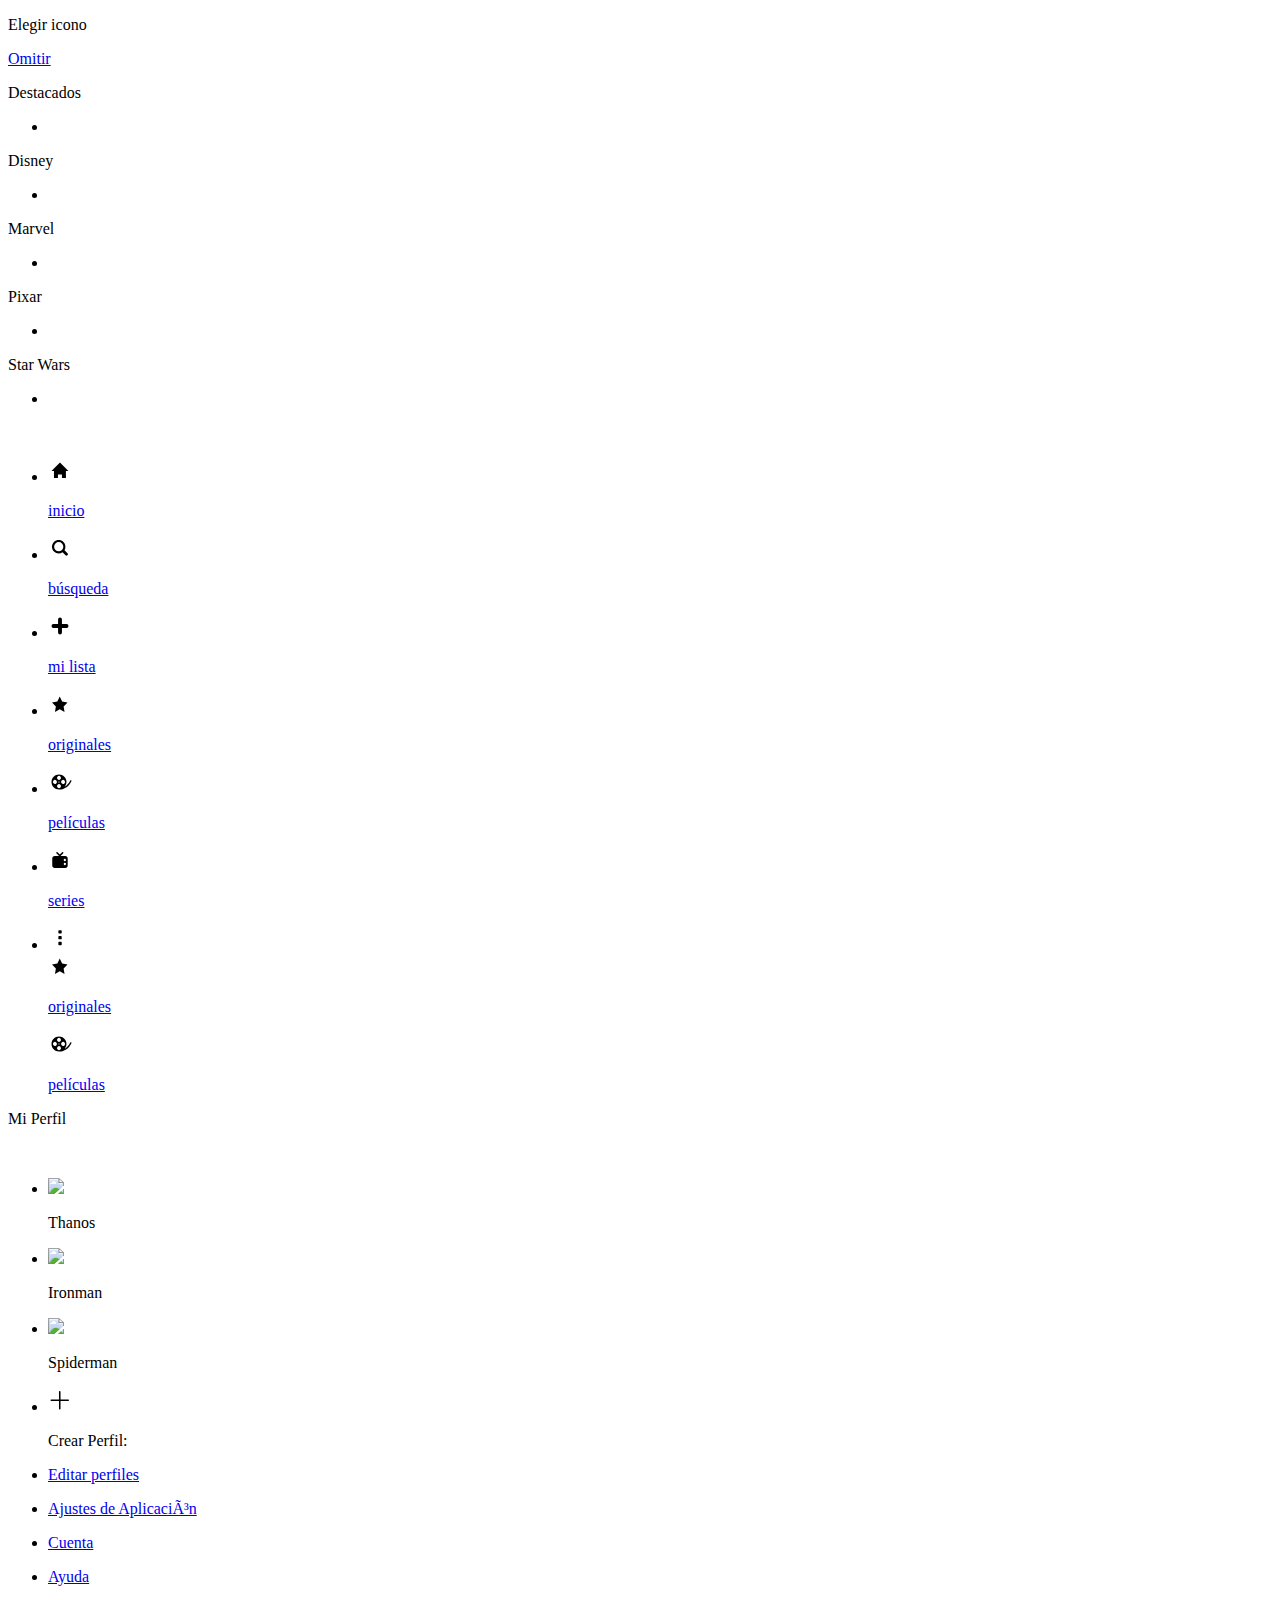
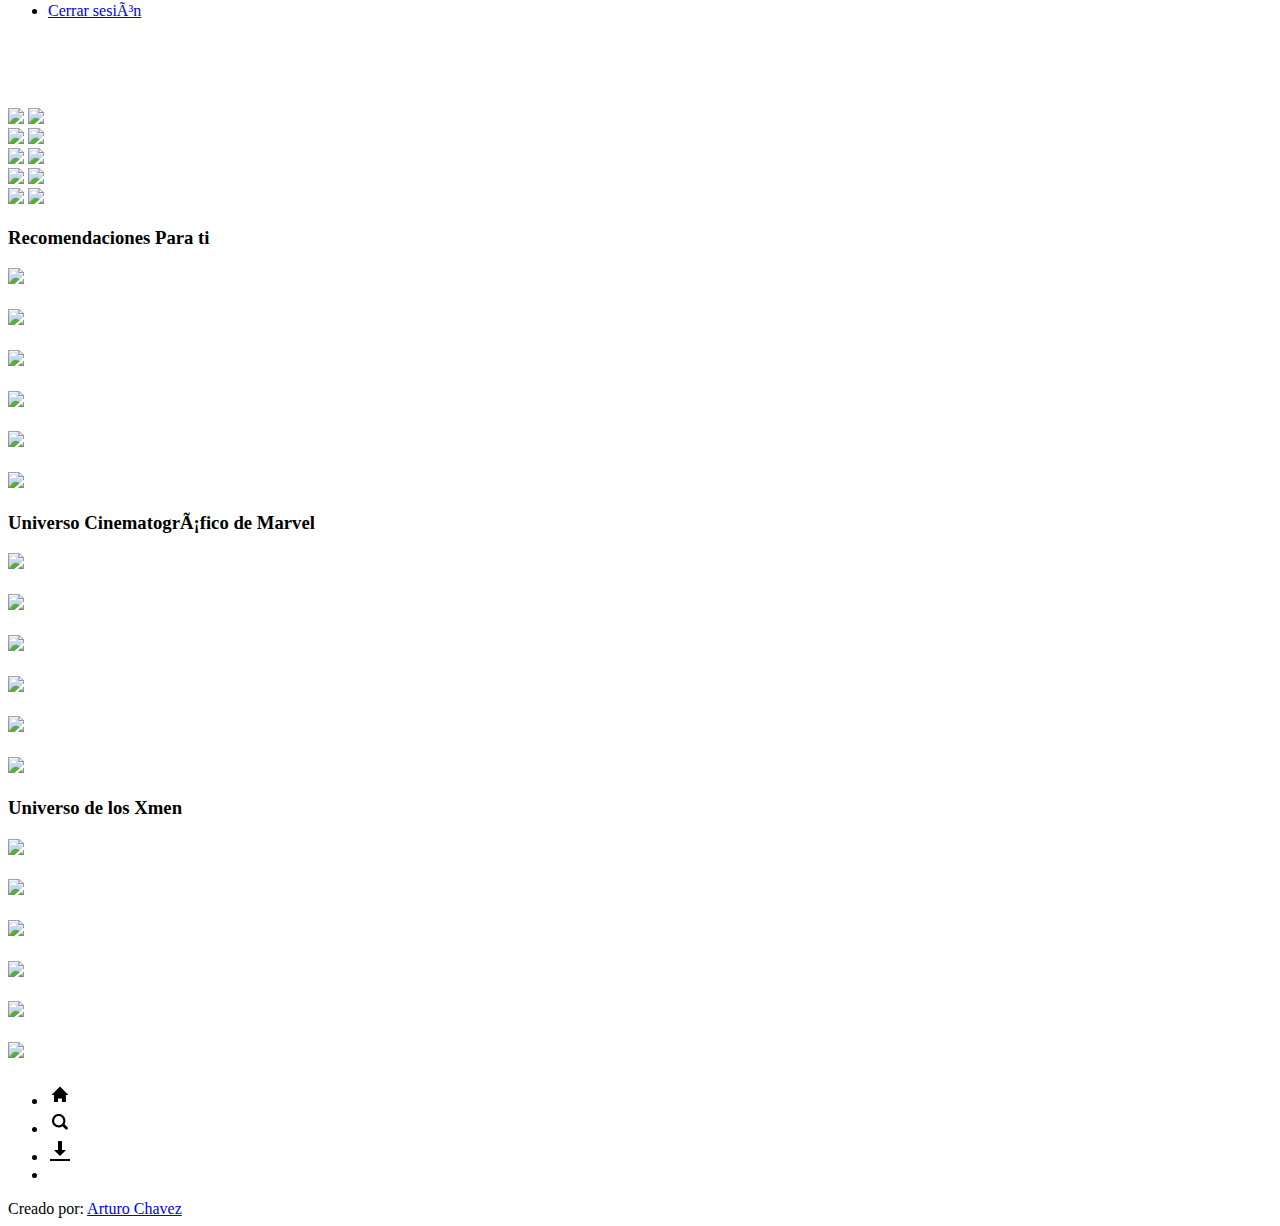
==== ApiLogin/src/main/resources/templates/index.html @ 701f11c1 "AA" ====
<!DOCTYPE html>
<html lang="es" xmlns:layout="http://www.ultraq.net.nz/thymeleaf/layout"
	xmlns:th="http://www.thymeleaf.org">
<head th:fragment="head">
<meta charset="UTF-8">
<title>Disney Plus</title>
<meta charset="UTF-8">
<meta http-equiv="X-UA-Compatible" content="IE=edge">
<meta name="viewport" content="width=device-width, initial-scale=1.0">
<!-- CDN Slick Slider -->
<link rel="stylesheet"
	href="https://cdnjs.cloudflare.com/ajax/libs/slick-carousel/1.5.9/slick.min.css">
<link rel="stylesheet"
	href="https://cdnjs.cloudflare.com/ajax/libs/slick-carousel/1.5.9/slick-theme.min.css">
<!-- Font Awesome -->
<link rel="stylesheet"
	href="https://pro.fontawesome.com/releases/v5.10.0/css/all.css"
	integrity="sha384-AYmEC3Yw5cVb3ZcuHtOA93w35dYTsvhLPVnYs9eStHfGJvOvKxVfELGroGkvsg+p"
	crossorigin="anonymous" />

<!-- Styles CSS -->
<link rel="stylesheet" href="../css/header.css">
<link rel="stylesheet" href="../css/overlay.css">
<link rel="stylesheet" href="../css/slider.css">
<link rel="stylesheet" href="../css/disney.css">
<link rel="stylesheet" href="../css/film.css">
<link rel="stylesheet" href="../css/footer.css">
<link rel="shortcut icon" href="../img/icons/logo.svg"
	type="image/x-icon">
</head>
<body>
	<!-- Overlay / Add Script Js: Add and Remove-->
	<div class="overlay">
		<div class="overlay-content">
			<nav class="options-overlay">
				<a href="#" class="close"> <i class="fal fa-angle-left"></i>
				</a>
				<p>Elegir icono</p>
				<a class="omitir" href="#">Omitir</a>
			</nav>
			<div class="perfiles-section">
				<!-- Container Disney-->
				<p>Destacados</p>
				<ul class="si-perfil perfil-item" id="scroll">
					<li><a href="#"><img
							src="../img/perfil/destacados/img1.png"
							onclick="changeimg('../img/perfil/destacados/img1.png')" alt=""></a>
						<a href="#"><img src="../img/perfil/destacados/img2.png"
							onclick="changeimg('../img/perfil/destacados/img2.png')" alt=""></a>
						<a href="#"><img src="../img/perfil/destacados/img3.png"
							onclick="changeimg('../img/perfil/destacados/img3.png')" alt=""></a>
						<a href="#"><img src="../img/perfil/destacados/img4.png"
							onclick="changeimg('../img/perfil/destacados/img4.png')" alt=""></a>
						<a href="#"><img src="../img/perfil/destacados/img5.png"
							onclick="changeimg('../img/perfil/destacados/img5.png')" alt=""></a>
					</li>
				</ul>
				<p>Disney</p>
				<ul class="si-perfil" id="scroll1">
					<li><a href="#"><img src="../img/perfil/disney/img1.png"
							onclick="changeimg('../img/perfil/disney/img1.png')" alt=""></a>
						<a href="#"><img src="../img/perfil/disney/img2.png"
							onclick="changeimg('../img/perfil/disney/img2.png')" alt=""></a>
						<a href="#"><img src="../img/perfil/disney/img3.png"
							onclick="changeimg('../img/perfil/disney/img3.png')" alt=""></a>
						<a href="#"><img src="../img/perfil/disney/img4.png"
							onclick="changeimg('../img/perfil/disney/img4.png')" alt=""></a>
						<a href="#"><img src="../img/perfil/disney/img5.png"
							onclick="changeimg('../img/perfil/disney/img5.png')" alt=""></a>
					</li>
				</ul>
				<p>Marvel</p>
				<ul class="si-perfil" id="scroll2">
					<li><a href="#"><img src="../img/perfil/marvel/img1.png"
							onclick="changeimg('../img/perfil/marvel/img1.png')" alt=""></a>
						<a href="#"><img src="../img/perfil/marvel/img2.png"
							onclick="changeimg('../img/perfil/marvel/img2.png')" alt=""></a>
						<a href="#"><img src="../img/perfil/marvel/img3.png"
							onclick="changeimg('../img/perfil/marvel/img3.png')" alt=""></a>
						<a href="#"><img src="../img/perfil/marvel/img4.png"
							onclick="changeimg('../img/perfil/marvel/img4.png')" alt=""></a>
						<a href="#"><img src="../img/perfil/marvel/img5.png"
							onclick="changeimg('../img/perfil/marvel/img5.png')" alt=""></a>
					</li>
				</ul>
				<p>Pixar</p>
				<ul class="si-perfil" id="scroll3">
					<li><a href="#"><img src="../img/perfil/starwars/img1.png"
							onclick="changeimg('../img/perfil/starwars/img1.png')" alt=""></a>
						<a href="#"><img src="../img/perfil/starwars/img2.png"
							onclick="changeimg('../img/perfil/starwars/img2.png')" alt=""></a>
						<a href="#"><img src="../img/perfil/starwars/img3.png"
							onclick="changeimg('../img/perfil/starwars/img3.png')" alt=""></a>
						<a href="#"><img src="../img/perfil/starwars/img4.png"
							onclick="changeimg('../img/perfil/starwars/img4.png')" alt=""></a>
						<a href="#"><img src="../img/perfil/starwars/img5.png"
							onclick="changeimg('../img/perfil/starwars/img5.png')" alt=""></a>
					</li>
				</ul>
				<p>Star Wars</p>
				<ul class="si-perfil" id="scroll4">
					<li><a href="#"><img src="../img/perfil/pixar/img1.png"
							onclick="changeimg('../img/perfil/pixar/img1.png')" alt=""></a>
						<a href="#"><img src="../img/perfil/pixar/img2.png"
							onclick="changeimg('../img/perfil/pixar/img2.png')" alt=""></a>
						<a href="#"><img src="../img/perfil/pixar/img3.png"
							onclick="changeimg('../img/perfil/pixar/img3.png')" alt=""></a>
						<a href="#"><img src="../img/perfil/pixar/img4.png"
							onclick="changeimg('../img/perfil/pixar/img4.png')" alt=""></a>
						<a href="#"><img src="../img/perfil/pixar/img5.png"
							onclick="changeimg('../img/perfil/pixar/img5.png')" alt=""></a>
					</li>
				</ul>
			</div>
		</div>
	</div>
	<!-- 	<header class="header"> -->
	<header th:fragment="header" class="header">
		<a href="#" class="logo"><img src="../img/icons/logo.svg" alt=""></a>
		<nav class="nav-links">
			<ul>
				<li><a href="/"> <span class="icons"><svg alt="home"
								viewBox="0 0 36 36"
								style="height: 24px; min-width: 24px; width: 24px; z-index: auto;">
								<path
									d="M26.882 19.414v10.454h-5.974v-5.227h-5.974v5.227H8.961V19.414H5.227L17.921 6.72l12.694 12.694h-3.733z"></path></svg></span>
						<p class="name-tag">inicio</p>
				</a></li>
				<li><a href="#"> <span class="icons"><svg
								alt="search" viewBox="0 0 36 36"
								style="height: 24px; min-width: 24px; width: 24px; z-index: auto;">
								<path
									d="M21.866 24.337c-3.933 2.762-9.398 2.386-12.914-1.13-3.936-3.936-3.936-10.318 0-14.255 3.937-3.936 10.32-3.936 14.256 0 3.327 3.327 3.842 8.402 1.545 12.27l4.56 4.558a2 2 0 0 1 0 2.829l-.174.173a2 2 0 0 1-2.828 0l-4.445-4.445zm-5.786-1.36a6.897 6.897 0 1 0 0-13.794 6.897 6.897 0 0 0 0 13.794z"></path></svg></span>
						<p class="name-tag">búsqueda</p>
				</a></li>
				<li><a href="/miLista"> <span class="icons"><svg alt="plus"
								viewBox="0 0 36 36"
								style="height: 24px; min-width: 24px; width: 24px; z-index: auto;">
								<path
									d="M27.85 15.1H20.9V8.15a2.9 2.9 0 0 0-5.8 0v6.95H8.15a2.9 2.9 0 0 0 0 5.8h6.95v6.95a2.9 2.9 0 0 0 5.8 0V20.9h6.95a2.9 2.9 0 1 0 0-5.8z"></path></svg></span>
						<p class="name-tag">mi lista</p>
				</a></li>
				<li class="hidden-p"><a href="/originales"> <span class="icons"><svg
								alt="star" viewBox="0 0 36 36"
								style="height: 24px; min-width: 24px; width: 24px; z-index: auto;">
								<path
									d="M17.625 26.028L10.44 30l1.373-8.412L6 15.631l8.033-1.228 3.592-7.653 3.592 7.653 8.033 1.228-5.813 5.957L24.81 30z"></path></svg></span>
						<p class="name-tag">originales</p>
				</a></li>

				<li class="hidden-p"><a href="/peliculas"> <span
						class="icons"><svg alt="film" viewBox="0 0 36 36"
								style="height: 24px; min-width: 24px; width: 24px; z-index: auto;">
								<path
									d="M24.71 20.07a2.97 2.97 0 1 0-4.2-4.2 2.97 2.97 0 0 0 4.2 4.2m-12.262 0a2.97 2.97 0 1 0-4.2-4.2 2.97 2.97 0 0 0 4.2 4.2m6.173-10.31a2.969 2.969 0 1 0-4.199 4.198 2.969 2.969 0 0 0 4.199-4.198m0 12.262a2.969 2.969 0 1 0-4.199 4.198 2.969 2.969 0 0 0 4.199-4.198m-1.544-4.629a.846.846 0 1 0-1.197 1.196.846.846 0 0 0 1.197-1.196m18.06-.644c-3.33 6.913-8.165 9.928-11.635 11.24-2.57.971-4.762 1.178-5.949 1.208-.348.032-.698.053-1.052.053C10.287 29.25 5.25 24.213 5.25 18S10.287 6.75 16.5 6.75c6.214 0 11.25 5.037 11.25 11.25a11.19 11.19 0 0 1-2.493 7.054c2.832-1.612 5.844-4.382 8.138-9.143a.968.968 0 0 1 1.742.838"></path></svg></span>
<!-- 						<p class="name-tag">pelÃ­culas</p> -->
						<p class="name-tag">películas</p>
				</a></li>
				<li class="hidden-p"><a href="/series"> <span class="icons"><svg
								alt="serie" viewBox="0 0 36 36"
								style="height: 24px; min-width: 24px; width: 24px; z-index: auto;">
								<path
									d="M18.84 11.965h6.722a4 4 0 0 1 4 4V26a4 4 0 0 1-4 4H10.375a4 4 0 0 1-4-4V15.965a4 4 0 0 1 4-4h6.211l-3.981-3.981a1.162 1.162 0 1 1 1.643-1.644l3.465 3.465 3.464-3.465a1.162 1.162 0 0 1 1.644 1.644l-3.982 3.981zm6.428 7.73a1.718 1.718 0 1 0 0-3.436 1.718 1.718 0 0 0 0 3.436zm0 6.011a1.718 1.718 0 1 0 0-3.435 1.718 1.718 0 0 0 0 3.435z"></path></svg></span>
						<p class="name-tag">series</p>
				</a></li>
				<li class="acort-menu"><a href="#"> <span class="icons"><svg
								alt="acort" viewBox="0 0 36 36"
								style="height: 24px; min-width: 24px; width: 24px; z-index: auto;">
								<path
									d="M19.53 28.827h-2.933a1.048 1.048 0 0 1-1.048-1.047v-2.933c0-.579.47-1.048 1.048-1.048h2.933c.578 0 1.047.47 1.047 1.048v2.933c0 .578-.469 1.047-1.047 1.047zm0-8.799h-2.933a1.048 1.048 0 0 1-1.048-1.047v-2.933c0-.579.47-1.048 1.048-1.048h2.933c.578 0 1.047.469 1.047 1.048v2.933c0 .578-.469 1.047-1.047 1.047zm0-8.8h-2.933a1.048 1.048 0 0 1-1.048-1.047V7.248c0-.578.47-1.047 1.048-1.047h2.933c.578 0 1.047.469 1.047 1.047v2.933c0 .579-.469 1.048-1.047 1.048z"></path></svg></span>
				</a>
					<div class="acort-links">
						<a href="#"> <span class="icons"><svg alt="star"
									viewBox="0 0 36 36"
									style="height: 24px; min-width: 24px; width: 24px; z-index: auto;">
									<path
										d="M17.625 26.028L10.44 30l1.373-8.412L6 15.631l8.033-1.228 3.592-7.653 3.592 7.653 8.033 1.228-5.813 5.957L24.81 30z"></path></svg></span>
							<p class="acort-name">originales</p>
						</a> <a href="/peliculas"> <span class="icons"><svg alt="film"
									viewBox="0 0 36 36"
									style="height: 24px; min-width: 24px; width: 24px; z-index: auto;">
									<path
										d="M24.71 20.07a2.97 2.97 0 1 0-4.2-4.2 2.97 2.97 0 0 0 4.2 4.2m-12.262 0a2.97 2.97 0 1 0-4.2-4.2 2.97 2.97 0 0 0 4.2 4.2m6.173-10.31a2.969 2.969 0 1 0-4.199 4.198 2.969 2.969 0 0 0 4.199-4.198m0 12.262a2.969 2.969 0 1 0-4.199 4.198 2.969 2.969 0 0 0 4.199-4.198m-1.544-4.629a.846.846 0 1 0-1.197 1.196.846.846 0 0 0 1.197-1.196m18.06-.644c-3.33 6.913-8.165 9.928-11.635 11.24-2.57.971-4.762 1.178-5.949 1.208-.348.032-.698.053-1.052.053C10.287 29.25 5.25 24.213 5.25 18S10.287 6.75 16.5 6.75c6.214 0 11.25 5.037 11.25 11.25a11.19 11.19 0 0 1-2.493 7.054c2.832-1.612 5.844-4.382 8.138-9.143a.968.968 0 0 1 1.742.838"></path></svg></span>
							<p class="acort-name">películas</p>
						</a>
					</div></li>
			</ul>
		</nav>
		<!-- Profile -->
		<div class="profile">
			<div class="profile-selected">
				<p class="name-user">Mi Perfil</p>
				<img class="avatar img-user" src="img/icons/user.svg" alt="">
			</div>
			<!-- Profile-nav / Add Javacript - Change Img / Change Text -->
			<nav class="profile-nav">
				<ul class="profile-nav-profiles">
					<li><img class="avatar" src="../img/perfil/perfil1.png"
						onclick="changeimg('../img/perfil/perfil1.png');changetext('Thanos')">
						<p>Thanos</p></li>
					<li><img class="avatar" src="../img/perfil/perfil2.png"
						onclick="changeimg('../img/perfil/perfil2.png');changetext('Ironman')">
						<p>Ironman</p></li>
					<li><img class="avatar" src="../img/perfil/perfil3.png"
						onclick="changeimg('../img/perfil/perfil3.png');changetext('Spiderman')">
						<p>Spiderman</p></li>
					<li>
						<div class="plus-perfil">
							<svg viewBox="0 0 36 36"
								style="height: 24px; min-width: 24px; width: 24px; z-index: auto;">
								<path
									d="M16.469 17.219V5.5a1 1 0 0 1 1-1h.312a1 1 0 0 1 1 1v11.719H30.5a1 1 0 0 1 1 1v.312a1 1 0 0 1-1 1H18.781V31.25a1 1 0 0 1-1 1h-.312a1 1 0 0 1-1-1V19.531H4.75a1 1 0 0 1-1-1v-.312a1 1 0 0 1 1-1h11.719z"></path></svg>
						</div>
						<p>Crear Perfil:</p>
					</li>
				</ul>
				<!-- Usuario -->
				<ul class="profile-nav-options">
					<li><a href="#"><p>Editar perfiles</p></a></li>
					<li><a href="#"><p>Ajustes de AplicaciÃ³n</p></a></li>
					<li><a href="#"><p>Cuenta</p></a></li>
					<li><a href="#"><p>Ayuda</p></a></li>
					<li><a href="#"><p>Cerrar sesiÃ³n</p></a></li>
				</ul>
			</nav>
		</div>
	</header>

	<div class="container-general">
		<!-- Slider Films -->
		<div class="slider-films">
			<div class="slider center">
				<div class="slide">
					<div class="cl">
						<img src="https://i.imgur.com/oOZB19w.jpg" alt="">
					</div>
					</a>
				</div>
				<div class="slide">
					<div class="cl">
						<img src="https://i.imgur.com/r76kHRX.jpg" alt="">
					</div>
				</div>
				<div class="slide">
					<div class="cl">
						<img src="https://i.imgur.com/HzFeR7t.jpg" alt="">
					</div>
				</div>
				<div class="slide">
					<div class="cl">
						<img src="https://i.imgur.com/TNP3OUM.jpg" alt="">
						</h3>
					</div>
				</div>
			</div>
		</div>
		<!-- Container Disney-->
		<div class="main disney-rows">
			<div class="grid">
				<div class="card-disney">
					<div class="item-border">
						<img src="../img/disney/disney-txt.png" class="item-image">
						<img src="../img/disney/disney.gif" class="item-image hover-image">
					</div>
				</div>
				<div class="card-disney">
					<div class="item-border">
						<img src="../img/disney/pixar-txt.png" class="item-image"> <img
							src="../img/disney/pixar.gif" class="item-image hover-image">
					</div>
				</div>
				<div class="card-disney">
					<div class="item-border">
						<img src="../img/disney/marvel-txt.png" class="item-image">
						<img src="../img/disney/marvel.gif" class="item-image hover-image">
					</div>
				</div>
				<div class="card-disney">
					<div class="item-border">
						<img src="../img/disney/star-txt.png" class="item-image"> <img
							src="../img/disney/starwars.gif" class="item-image hover-image">
					</div>
				</div>
				<div class="card-disney">
					<div class="item-border">
						<img src="../img/disney/national-txt.png" class="item-image">
						<img src="../img/disney/national.gif"
							class="item-image hover-image">
					</div>
				</div>
			</div>
		</div>
		<!-- Films -->
		<div class="main movies-rows">
			<h3 class="list-title">Recomendaciones Para ti</h3>
			<div class="slider responsive">
				<div class="card">
					<h3>
						<img src="../img/portadas/recommed/img1.jpg">
					</h3>
				</div>
				<div class="card">
					<h3>
						<img src="../img/portadas/recommed/img2.jpg">
					</h3>
				</div>
				<div class="card">
					<h3>
						<img src="../img/portadas/recommed/img3.jpg">
					</h3>
				</div>
				<div class="card">
					<h3>
						<img src="../img/portadas/recommed/img4.jpg">
					</h3>
				</div>
				<div class="card">
					<h3>
						<img src="../img/portadas/recommed/img5.jpg">
					</h3>
				</div>
				<div class="card">
					<h3>
						<img src="../img/portadas/recommed/img6.jpg">
					</h3>
				</div>
			</div>
			<h3 class="list-title">Universo CinematogrÃ¡fico de Marvel</h3>
			<div class="slider responsive">

				<div class="card">
					<h3>
						<img src="../img/portadas/marvel/img1.jpg">
					</h3>
				</div>
				<div class="card">
					<h3>
						<img src="../img/portadas/marvel/img2.jpg">
					</h3>
				</div>
				<div class="card">
					<h3>
						<img src="../img/portadas/marvel/img3.jpg">
					</h3>
				</div>
				<div class="card">
					<h3>
						<img src="../img/portadas/marvel/img4.jpg">
					</h3>
				</div>
				<div class="card">
					<h3>
						<img src="../img/portadas/marvel/img5.jpg">
					</h3>
				</div>
				<div class="card">
					<h3>
						<img src="../img/portadas/marvel/img6.jpg">
					</h3>
				</div>
			</div>
			<h3 class="list-title">Universo de los Xmen</h3>
			<div class="slider responsive">
				<div class="card">
					<h3>
						<img src="../img/portadas/xmen/img1.jpg">
					</h3>
				</div>
				<div class="card">
					<h3>
						<img src="../img/portadas/xmen/img2.jpg">
					</h3>
				</div>
				<div class="card">
					<h3>
						<img src="../img/portadas/xmen/img3.jpg">
					</h3>
				</div>
				<div class="card">
					<h3>
						<img src="../img/portadas/xmen/img4.jpg">
					</h3>
				</div>
				<div class="card">
					<h3>
						<img src="../img/portadas/xmen/img6.jpg">
					</h3>
				</div>
				<div class="card">
					<h3>
						<img src="../img/portadas/xmen/img7.jpg">
					</h3>
				</div>
			</div>
		</div>
	</div>
	</div>

	<!-- Footer -->
	<footer th:fragment="footer" class="footer">
		<ul class="list-icons">
			<li class="list-item"><a href="#"> <span><svg
							alt="home" viewBox="0 0 36 36"
							style="height: 24px; min-width: 24px; width: 24px; z-index: auto;">
							<path
								d="M26.882 19.414v10.454h-5.974v-5.227h-5.974v5.227H8.961V19.414H5.227L17.921 6.72l12.694 12.694h-3.733z"></path></svg></span>
			</a></li>
			<li class="list-item"><a href="#"> <span><svg
							alt="search" viewBox="0 0 36 36"
							style="height: 24px; min-width: 24px; width: 24px; z-index: auto;">
							<path
								d="M21.866 24.337c-3.933 2.762-9.398 2.386-12.914-1.13-3.936-3.936-3.936-10.318 0-14.255 3.937-3.936 10.32-3.936 14.256 0 3.327 3.327 3.842 8.402 1.545 12.27l4.56 4.558a2 2 0 0 1 0 2.829l-.174.173a2 2 0 0 1-2.828 0l-4.445-4.445zm-5.786-1.36a6.897 6.897 0 1 0 0-13.794 6.897 6.897 0 0 0 0 13.794z"></path></svg></span>
			</a></li>
			<li class="list-item"><a href="#"> <span><svg
							alt="download" viewBox="0 0 24 22"
							style="height: 24px; min-width: 24px; width: 24px; z-index: auto;"> <path
								d="M11 2C10.448 2 10 2.448 10 3V11H6L12 17L18 11H14V3C14 2.448 13.552 2 13 2H11ZM2 20V22H22V20H2Z"></path></svg></span>
			</a></li>
			<li class="list-item"><a href="#" class="icon-user"> <img
					src="../img/icons/user.svg" class="color-img img-user-perfil"
					alt="">
			</a></li>
		</ul>
		<div class="lines">
			<span></span>
		</div>
		<div class="credits">
			Creado por: <a href="https://diegobazan.com/" target="_blank">Arturo Chavez</a>
		</div>
	</footer>
</body>
<!-- Scripts Slider JS -->
<script
	src="https://cdnjs.cloudflare.com/ajax/libs/jquery/3.4.1/jquery.min.js"></script>
<script
	src="https://cdnjs.cloudflare.com/ajax/libs/slick-carousel/1.9.0/slick.min.js"></script>
<script src="../js/script.js"></script>
<script src="../js/scroll.js"></script>
<script src="../js/slider.js"></script>
</html>
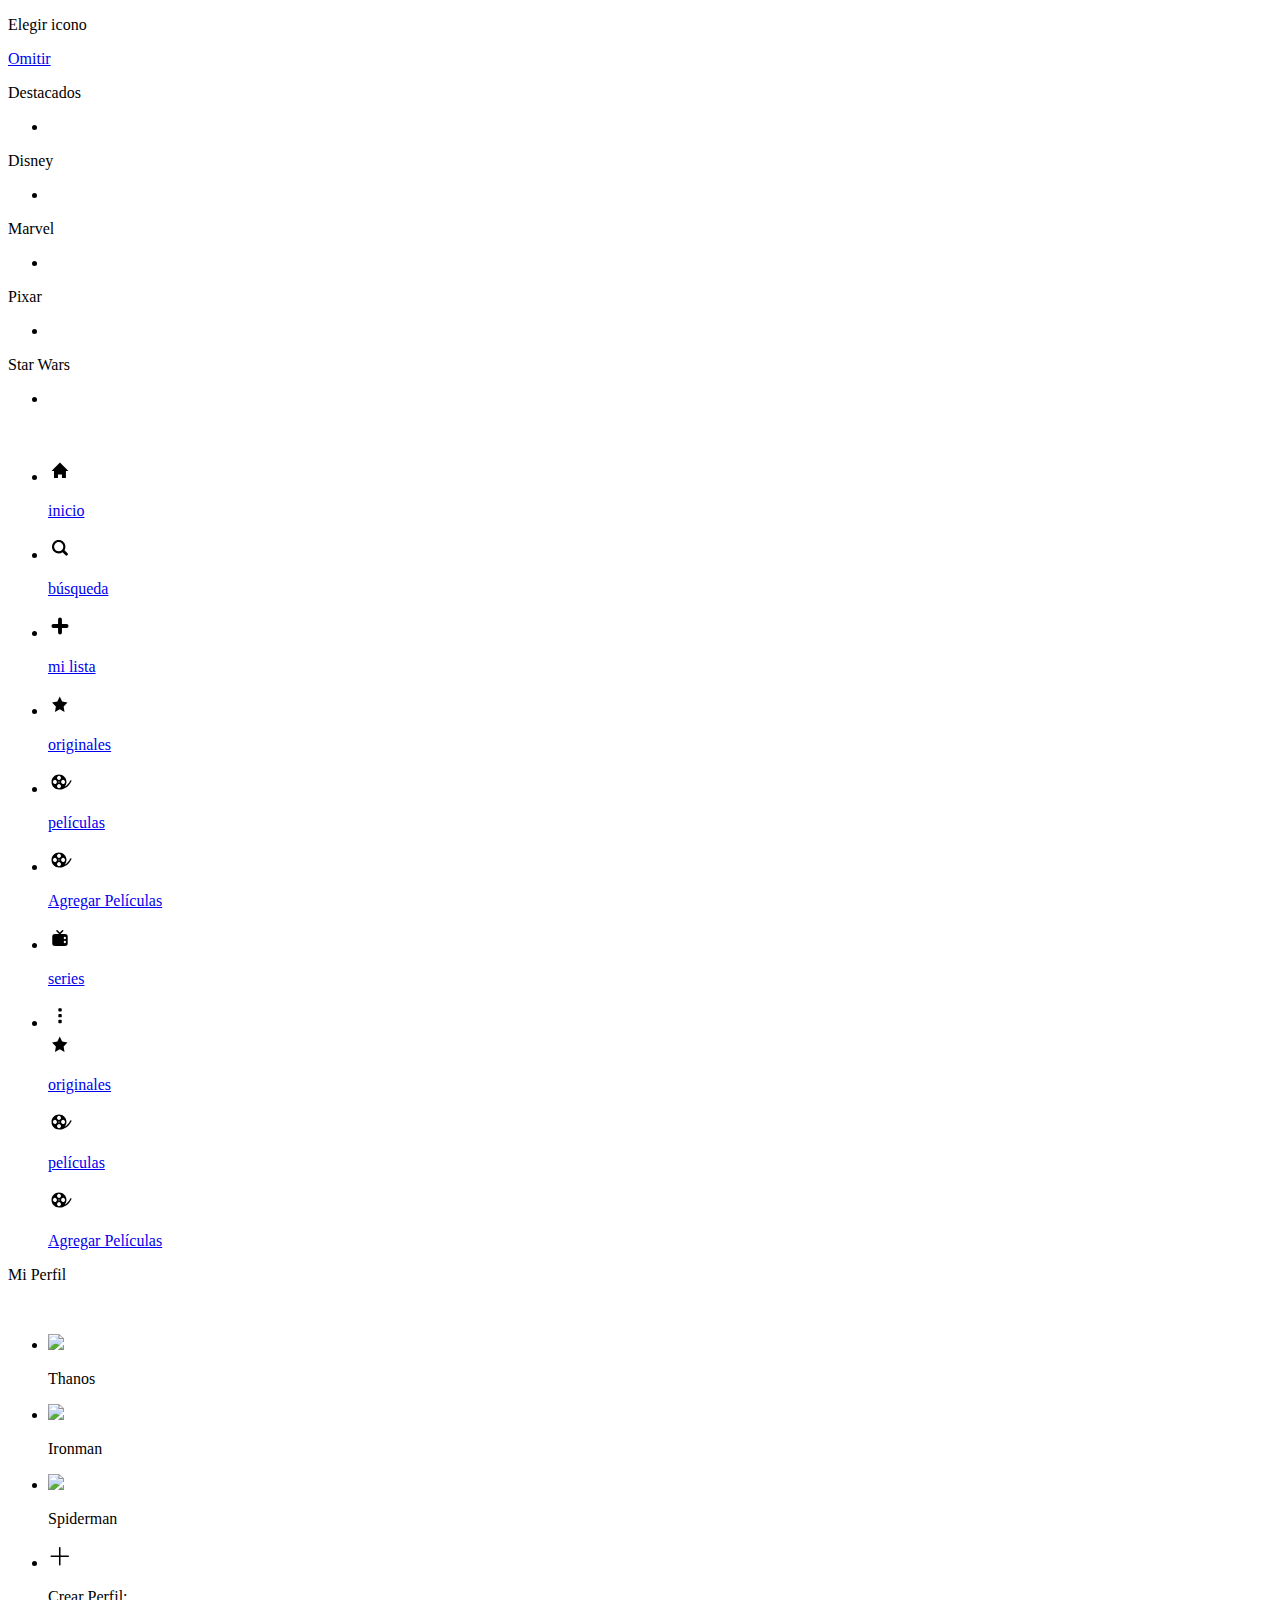
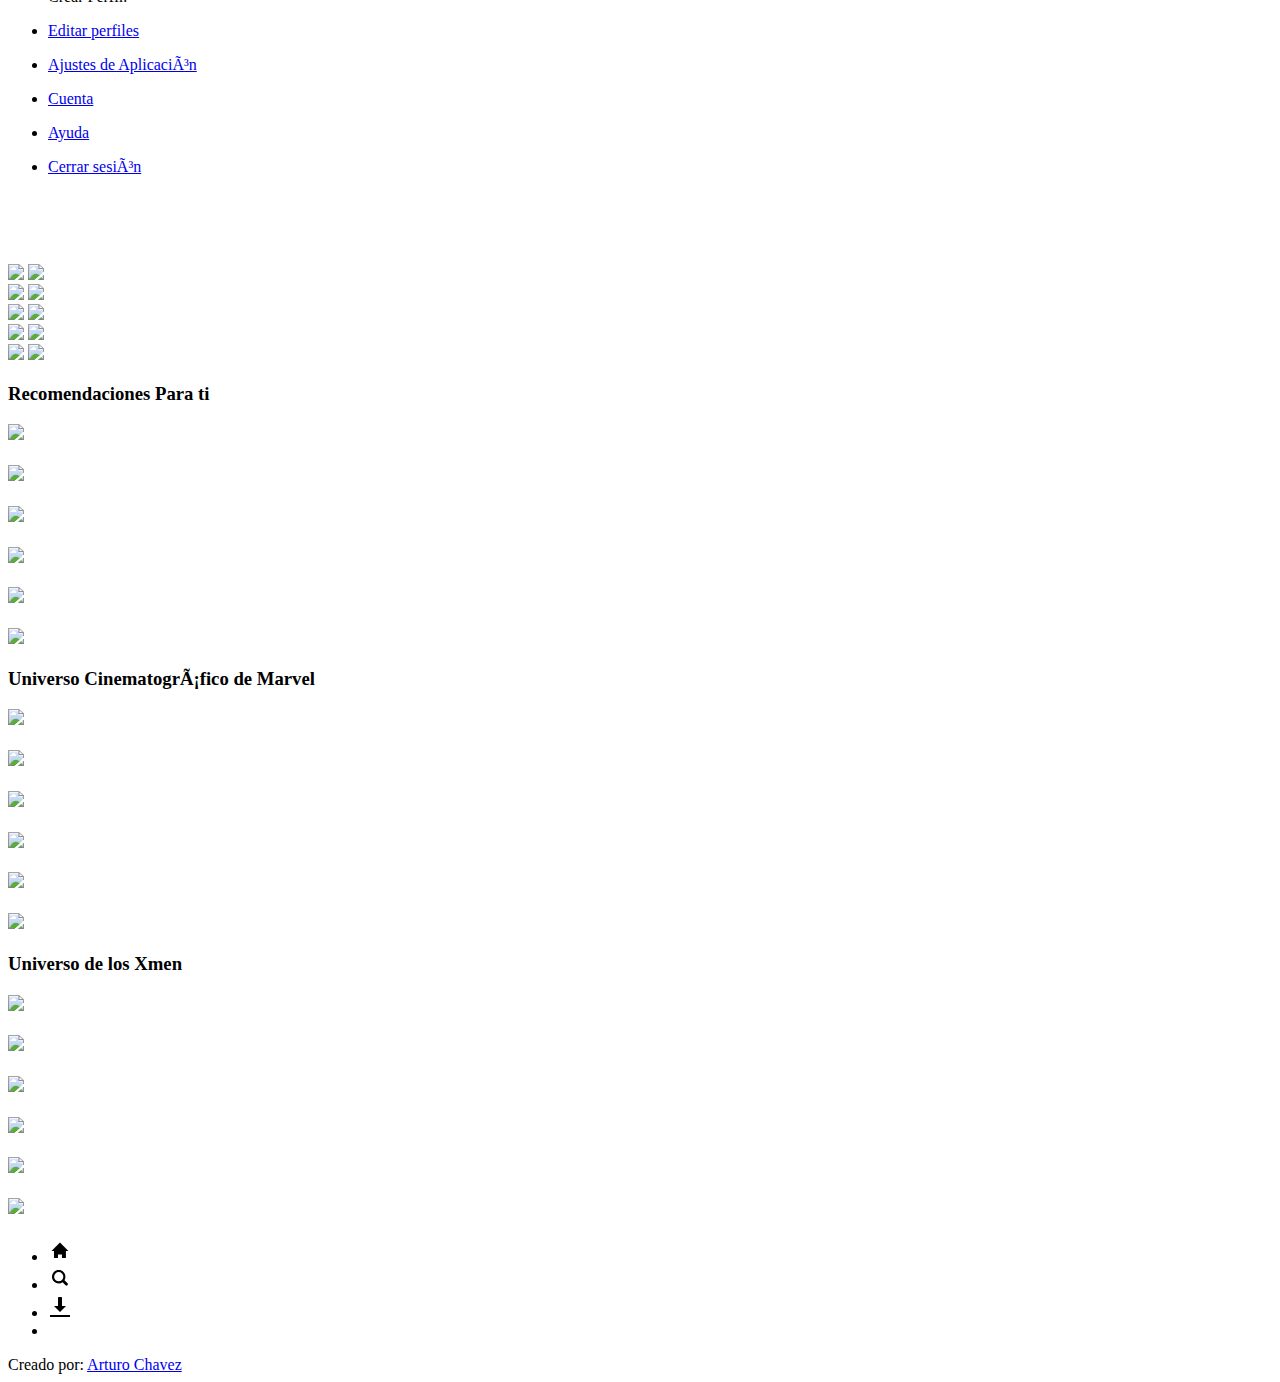
==== commit 1cd427e7: "modelo de bd cambios en id y otros" ====
--- a/ApiLogin/src/main/resources/templates/index.html
+++ b/ApiLogin/src/main/resources/templates/index.html
@@ -156,6 +156,14 @@
 <!-- 						<p class="name-tag">pelÃ­culas</p> -->
 						<p class="name-tag">películas</p>
 				</a></li>
+				<li class="hidden-p"><a href="/nuevaPelicula"> <span
+						class="icons"><svg alt="film" viewBox="0 0 36 36"
+								style="height: 24px; min-width: 24px; width: 24px; z-index: auto;">
+								<path
+									d="M24.71 20.07a2.97 2.97 0 1 0-4.2-4.2 2.97 2.97 0 0 0 4.2 4.2m-12.262 0a2.97 2.97 0 1 0-4.2-4.2 2.97 2.97 0 0 0 4.2 4.2m6.173-10.31a2.969 2.969 0 1 0-4.199 4.198 2.969 2.969 0 0 0 4.199-4.198m0 12.262a2.969 2.969 0 1 0-4.199 4.198 2.969 2.969 0 0 0 4.199-4.198m-1.544-4.629a.846.846 0 1 0-1.197 1.196.846.846 0 0 0 1.197-1.196m18.06-.644c-3.33 6.913-8.165 9.928-11.635 11.24-2.57.971-4.762 1.178-5.949 1.208-.348.032-.698.053-1.052.053C10.287 29.25 5.25 24.213 5.25 18S10.287 6.75 16.5 6.75c6.214 0 11.25 5.037 11.25 11.25a11.19 11.19 0 0 1-2.493 7.054c2.832-1.612 5.844-4.382 8.138-9.143a.968.968 0 0 1 1.742.838"></path></svg></span>
+<!-- 						<p class="name-tag">pelÃ­culas</p> -->
+						<p class="name-tag">Agregar Películas</p>
+				</a></li>
 				<li class="hidden-p"><a href="/series"> <span class="icons"><svg
 								alt="serie" viewBox="0 0 36 36"
 								style="height: 24px; min-width: 24px; width: 24px; z-index: auto;">
@@ -182,8 +190,15 @@
 									<path
 										d="M24.71 20.07a2.97 2.97 0 1 0-4.2-4.2 2.97 2.97 0 0 0 4.2 4.2m-12.262 0a2.97 2.97 0 1 0-4.2-4.2 2.97 2.97 0 0 0 4.2 4.2m6.173-10.31a2.969 2.969 0 1 0-4.199 4.198 2.969 2.969 0 0 0 4.199-4.198m0 12.262a2.969 2.969 0 1 0-4.199 4.198 2.969 2.969 0 0 0 4.199-4.198m-1.544-4.629a.846.846 0 1 0-1.197 1.196.846.846 0 0 0 1.197-1.196m18.06-.644c-3.33 6.913-8.165 9.928-11.635 11.24-2.57.971-4.762 1.178-5.949 1.208-.348.032-.698.053-1.052.053C10.287 29.25 5.25 24.213 5.25 18S10.287 6.75 16.5 6.75c6.214 0 11.25 5.037 11.25 11.25a11.19 11.19 0 0 1-2.493 7.054c2.832-1.612 5.844-4.382 8.138-9.143a.968.968 0 0 1 1.742.838"></path></svg></span>
 							<p class="acort-name">películas</p>
+						</a> <a href="/nuevaPelicula"> <span class="icons"><svg alt="film"
+									viewBox="0 0 36 36"
+									style="height: 24px; min-width: 24px; width: 24px; z-index: auto;">
+									<path
+										d="M24.71 20.07a2.97 2.97 0 1 0-4.2-4.2 2.97 2.97 0 0 0 4.2 4.2m-12.262 0a2.97 2.97 0 1 0-4.2-4.2 2.97 2.97 0 0 0 4.2 4.2m6.173-10.31a2.969 2.969 0 1 0-4.199 4.198 2.969 2.969 0 0 0 4.199-4.198m0 12.262a2.969 2.969 0 1 0-4.199 4.198 2.969 2.969 0 0 0 4.199-4.198m-1.544-4.629a.846.846 0 1 0-1.197 1.196.846.846 0 0 0 1.197-1.196m18.06-.644c-3.33 6.913-8.165 9.928-11.635 11.24-2.57.971-4.762 1.178-5.949 1.208-.348.032-.698.053-1.052.053C10.287 29.25 5.25 24.213 5.25 18S10.287 6.75 16.5 6.75c6.214 0 11.25 5.037 11.25 11.25a11.19 11.19 0 0 1-2.493 7.054c2.832-1.612 5.844-4.382 8.138-9.143a.968.968 0 0 1 1.742.838"></path></svg></span>
+							<p class="acort-name">Agregar Películas</p>
 						</a>
-					</div></li>
+					</div>
+				</li>
 			</ul>
 		</nav>
 		<!-- Profile -->
